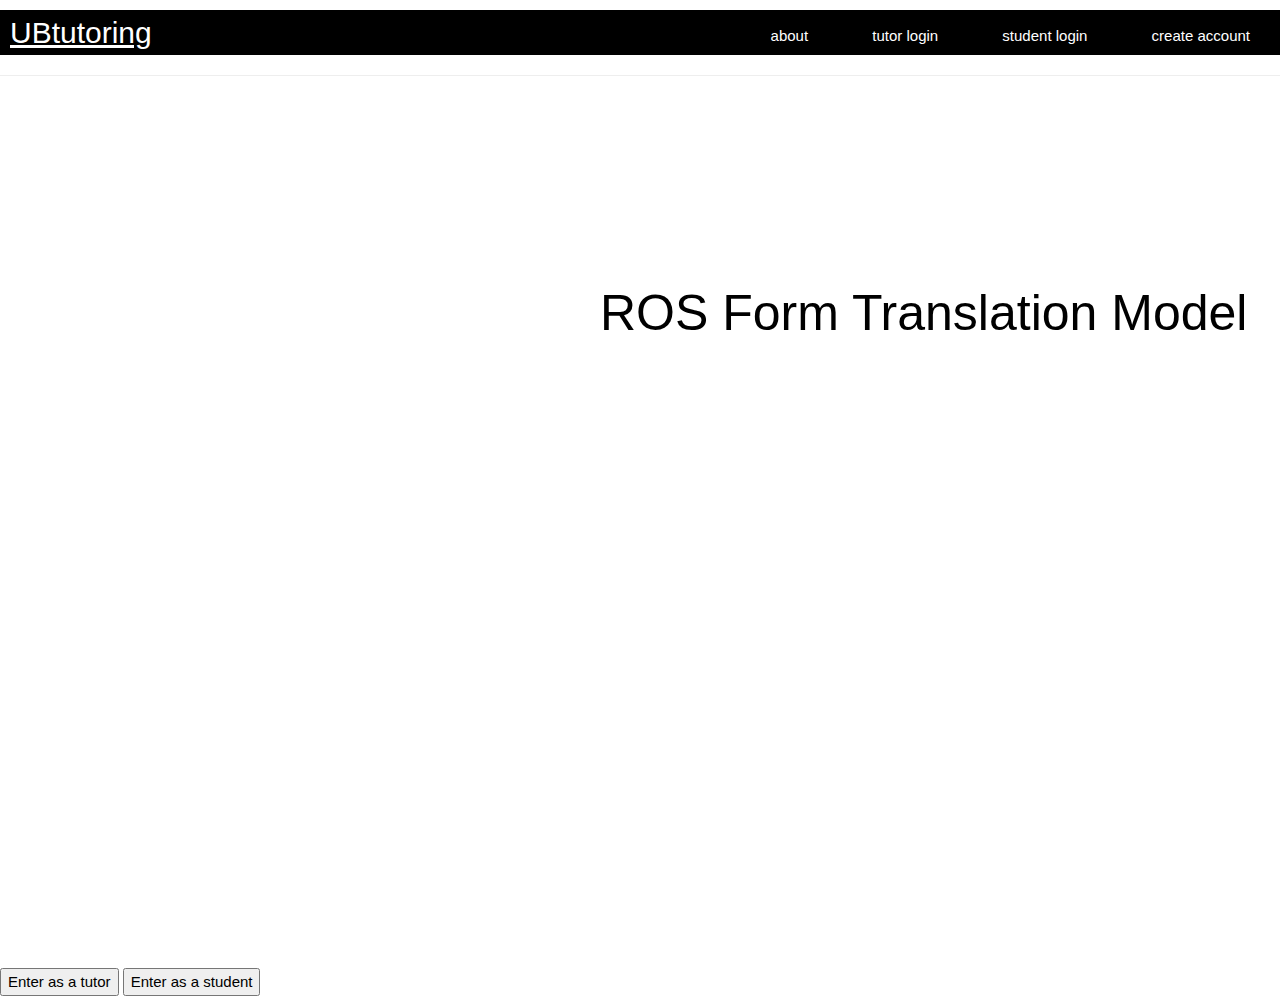
==== model.html @ cf65214e "added html page for UI view" ====
<!DOCTYPE html>
<html lang="en">

<head>
    <meta charset="UTF-8" />
    <meta http-equiv="X-UA-Compatible" content="IE=edge,chrome=1">
    <title>UB Tutoring</title>
    <link rel="stylesheet" type="text/css" href="style.css" />
    <script type="text/javascript" src="js/modernizr.custom.86080.js"></script>
    <link rel="stylesheet" href="https://www.w3schools.com/w3css/4/w3.css">
    <title>Translate ROS</title>
</head>

<body class="main-container">

    <div class="header">

        <div class="menu_welcomePage">
            <ul>

                <li><a class="navlink" href="./about.html">about</a> </li>
                <li><a class="navlink" href="./tutorContent/login.php">tutor login</a> </li>
                <li><a class="navlink" href="./studentContent/login-student.php">student login</a> </li>
                <li><a class="navlink" href="./create-account.html">create account</a></li>

            </ul>
        </div>

        <div class="logo">
            <h2 class="logo"> <a href="./index.html">UBtutoring</a> </h2>
        </div>

    </div>
    <hr class="hr-navbar">

    <h1 class="welcome-page-title">ROS Form Translation Model</h1>

     <iframe src="https://trinket.io/embed/python/0a025b90b9?outputOnly=true" width="100%" height="600" frameborder="0" marginwidth="0" marginheight="0" allowfullscreen></iframe>

    <div class="route-buttons">
        <button onclick="window.location.href = './tutorContent/login.php';" class="welcome-page-buttons tutor-button">Enter as a tutor</button>
        <button onclick="window.location.href = './studentContent/login-student.php';" class="welcome-page-buttons student-button">Enter as a student</button>
    </div>


    <script src="https://ajax.googleapis.com/ajax/libs/jquery/3.4.1/jquery.min.js"></script>
    <script src="index.js"></script>
    <script>
        $(document).ready(function() {


        });
    </script>

</body>

</html>
---- style.css ----
:root {
                     --teal: #b1cddd;
                     --yellow: #cbcaa5;
                     --black: #000000;
                 }
                 
                 body {
                     background-color: white;
                     color: black;
                     /* font-family: 'Noto Serif', serif; */
                     font-family: 'Times New Roman', Times, serif;
                 }
                 
                 .header {
                     padding-left: 10px;
                     background-color: black;
                     color: white;
                 }
                 
                 .menu_welcomePage {
                     font-family: "Alatsi", sans-serif;
                     float: right;
                 }
                 
                 ul li {
                     display: inline;
                     padding: 30px;
                 }
                 
                 ul li a {
                     /* color: black; */
                     text-decoration: none;
                 }
                 
                 ul li a:hover {
                     text-decoration: underline;
                 }
                 
                 .welcome-page-title {
                     margin-left: 600px;
                     margin-top: 200px;
                     font-size: 50px;
                 }
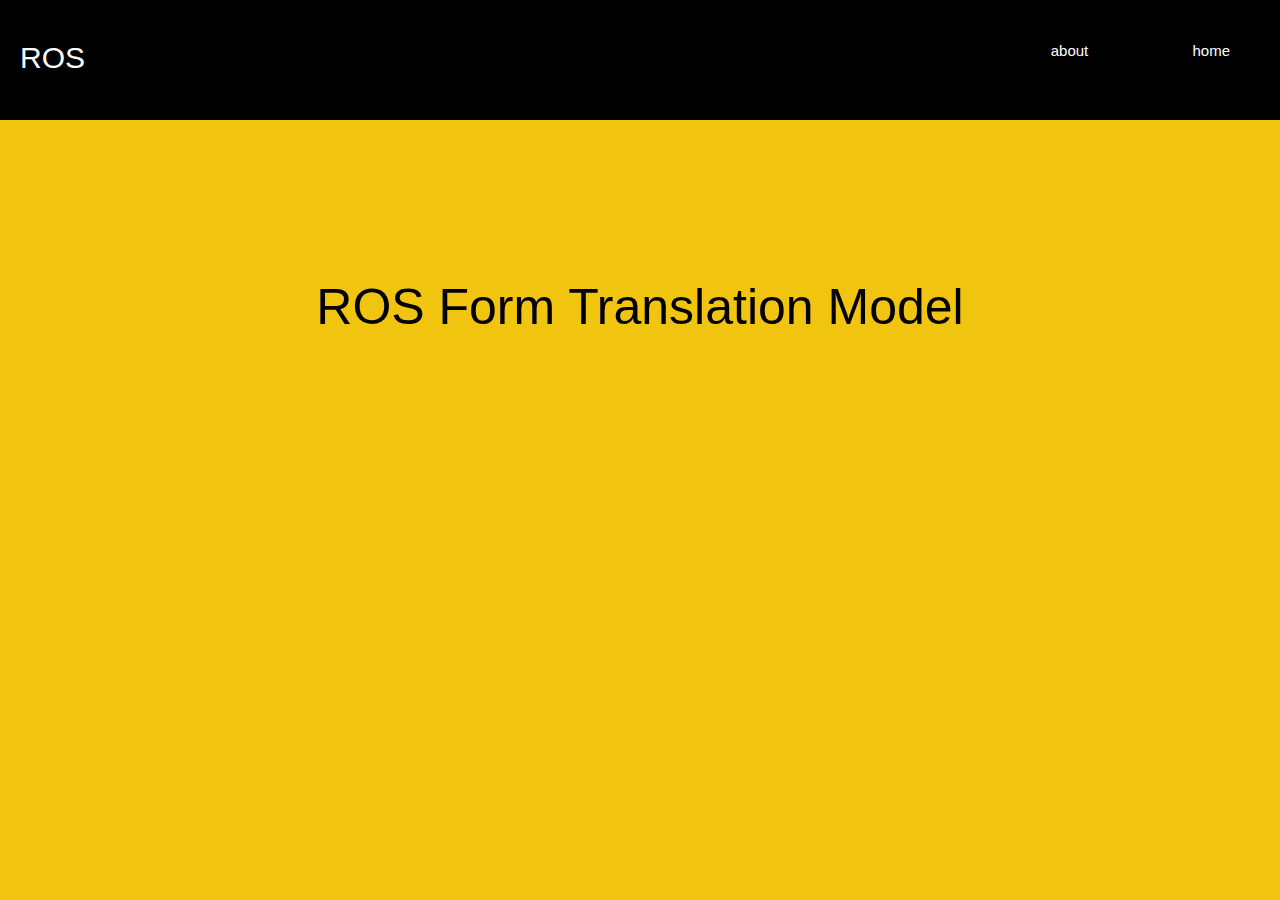
==== commit 3d3613a5: "added new implementation for ROS form trnaslation" ====
--- a/model.html
+++ b/model.html
@@ -4,10 +4,11 @@
 <head>
     <meta charset="UTF-8" />
     <meta http-equiv="X-UA-Compatible" content="IE=edge,chrome=1">
-    <title>UB Tutoring</title>
+    <title>ROS FORM</title>
     <link rel="stylesheet" type="text/css" href="style.css" />
     <script type="text/javascript" src="js/modernizr.custom.86080.js"></script>
     <link rel="stylesheet" href="https://www.w3schools.com/w3css/4/w3.css">
+    <link href="https://fonts.googleapis.com/css2?family=Noto+Serif&display=swap" rel="stylesheet">
     <title>Translate ROS</title>
 </head>
 
@@ -18,29 +19,22 @@
         <div class="menu_welcomePage">
             <ul>
 
-                <li><a class="navlink" href="./about.html">about</a> </li>
-                <li><a class="navlink" href="./tutorContent/login.php">tutor login</a> </li>
-                <li><a class="navlink" href="./studentContent/login-student.php">student login</a> </li>
-                <li><a class="navlink" href="./create-account.html">create account</a></li>
-
+                <li><a class="navlink" href="about.html">about</a> </li>
+                <li><a class="navlink" href="index.html">home</a> </li>
             </ul>
         </div>
 
         <div class="logo">
-            <h2 class="logo"> <a href="./index.html">UBtutoring</a> </h2>
+            <h2 class="logo"> <a href="index.html">ROS</a> </h2>
         </div>
 
     </div>
-    <hr class="hr-navbar">
 
     <h1 class="welcome-page-title">ROS Form Translation Model</h1>
 
-     <iframe src="https://trinket.io/embed/python/0a025b90b9?outputOnly=true" width="100%" height="600" frameborder="0" marginwidth="0" marginheight="0" allowfullscreen></iframe>
+     <iframe src="https://trinket.io/embed/python/0a025b90b9?outputOnly=true" width="50%" height="500" frameborder="0" marginwidth="0" marginheight="0" allowfullscreen></iframe>
 
-    <div class="route-buttons">
-        <button onclick="window.location.href = './tutorContent/login.php';" class="welcome-page-buttons tutor-button">Enter as a tutor</button>
-        <button onclick="window.location.href = './studentContent/login-student.php';" class="welcome-page-buttons student-button">Enter as a student</button>
-    </div>
+    
 
 
     <script src="https://ajax.googleapis.com/ajax/libs/jquery/3.4.1/jquery.min.js"></script>
--- a/style.css
+++ b/style.css
@@ -1,43 +1,146 @@
-                  :root {
-                     --teal: #b1cddd;
-                     --yellow: #cbcaa5;
-                     --black: #000000;
-                 }
-                 
-                 body {
-                     background-color: white;
-                     color: black;
-                     /* font-family: 'Noto Serif', serif; */
-                     font-family: 'Times New Roman', Times, serif;
-                 }
-                 
-                 .header {
-                     padding-left: 10px;
-                     background-color: black;
-                     color: white;
-                 }
-                 
-                 .menu_welcomePage {
-                     font-family: "Alatsi", sans-serif;
-                     float: right;
-                 }
-                 
-                 ul li {
-                     display: inline;
-                     padding: 30px;
-                 }
-                 
-                 ul li a {
-                     /* color: black; */
-                     text-decoration: none;
-                 }
-                 
-                 ul li a:hover {
-                     text-decoration: underline;
-                 }
-                 
-                 .welcome-page-title {
-                     margin-left: 600px;
-                     margin-top: 200px;
-                     font-size: 50px;
-                 }+:root {
+    --teal: #b1cddd;
+    --yellow: #cbcaa5;
+    --black: #000000;
+}
+
+body {
+    background-color: #f1c40f;
+    color: black;
+    /* font-family: 'Noto Serif', serif; */
+    font-family: 'Times New Roman', Times, serif;
+}
+
+.header {
+    padding-left: 20px;
+    background-color: black;
+    color: white;
+    height: 120px;
+    padding-top: 25px;
+}
+
+.menu_welcomePage {
+    font-family: "Alatsi", sans-serif;
+    float: right;
+}
+
+ul li {
+    display: inline;
+    padding: 50px;
+}
+
+ul li a {
+    text-decoration: none;
+}
+
+ul li a:hover {
+    text-decoration: underline;
+}
+
+.welcome-page-title {
+    text-align: center;
+    margin-top: 150px;
+    font-size: 50px;
+}
+
+iframe {
+    margin-left: 500px;
+}
+
+.select-css {
+    display: block;
+    font-size: 16px;
+    font-family: sans-serif;
+    font-weight: 700;
+    color: #444;
+    line-height: 1.3;
+    padding: .6em 1.4em .5em .8em;
+    width: 40%;
+    max-width: 100%;
+    box-sizing: border-box;
+    margin-left: 600px;
+    border: 1px solid #aaa;
+    box-shadow: 0 1px 0 1px rgba(0, 0, 0, .04);
+    border-radius: .5em;
+    -moz-appearance: none;
+    -webkit-appearance: none;
+    appearance: none;
+    background-color: #fff;
+    background-image: url('data:image/svg+xml;charset=US-ASCII,%3Csvg%20xmlns%3D%22http%3A%2F%2Fwww.w3.org%2F2000%2Fsvg%22%20width%3D%22292.4%22%20height%3D%22292.4%22%3E%3Cpath%20fill%3D%22%23007CB2%22%20d%3D%22M287%2069.4a17.6%2017.6%200%200%200-13-5.4H18.4c-5%200-9.3%201.8-12.9%205.4A17.6%2017.6%200%200%200%200%2082.2c0%205%201.8%209.3%205.4%2012.9l128%20127.9c3.6%203.6%207.8%205.4%2012.8%205.4s9.2-1.8%2012.8-5.4L287%2095c3.5-3.5%205.4-7.8%205.4-12.8%200-5-1.9-9.2-5.5-12.8z%22%2F%3E%3C%2Fsvg%3E'), linear-gradient(to bottom, #ffffff 0%, #e5e5e5 100%);
+    background-repeat: no-repeat, repeat;
+    background-position: right .7em top 50%, 0 0;
+    background-size: .65em auto, 100%;
+    text-align: center;
+}
+
+.select-css::-ms-expand {
+    display: none;
+}
+
+.select-css:hover {
+    border-color: #888;
+}
+
+.select-css:focus {
+    border-color: #aaa;
+    box-shadow: 0 0 1px 3px rgba(59, 153, 252, .7);
+    box-shadow: 0 0 0 3px -moz-mac-focusring;
+    color: #222;
+    outline: none;
+}
+
+.select-css option {
+    font-weight: normal;
+}
+
+.page-content {
+    text-align: center;
+}
+
+
+/* styling for the button */
+
+.button {
+    background: #3498db;
+    width: 180px;
+    padding: 4px 0;
+    margin-left: 1000px;
+    margin-top: 70px;
+    /* position: absolute;
+    left: 50%;
+    top: 50%; */
+    -webkit-transform: translateX(-50%) translateY(-50%);
+    transform: translateX(-50%) translateY(-50%);
+    border-radius: 3px;
+}
+
+.button p {
+    font-family: "Roboto";
+    text-align: center;
+    text-transform: uppercase;
+    color: #fff;
+    -webkit-user-select: none;
+    -moz-user-select: none;
+    -ms-user-select: none;
+    user-select: none;
+}
+
+.button:hover {
+    cursor: pointer;
+}
+
+.button:after {
+    content: "";
+    display: block;
+    position: absolute;
+    width: 100%;
+    height: 10%;
+    border-radius: 50%;
+    background-color: #927608;
+    opacity: 0.4;
+    bottom: -30px;
+}
+
+a {
+    text-decoration: none;
+}